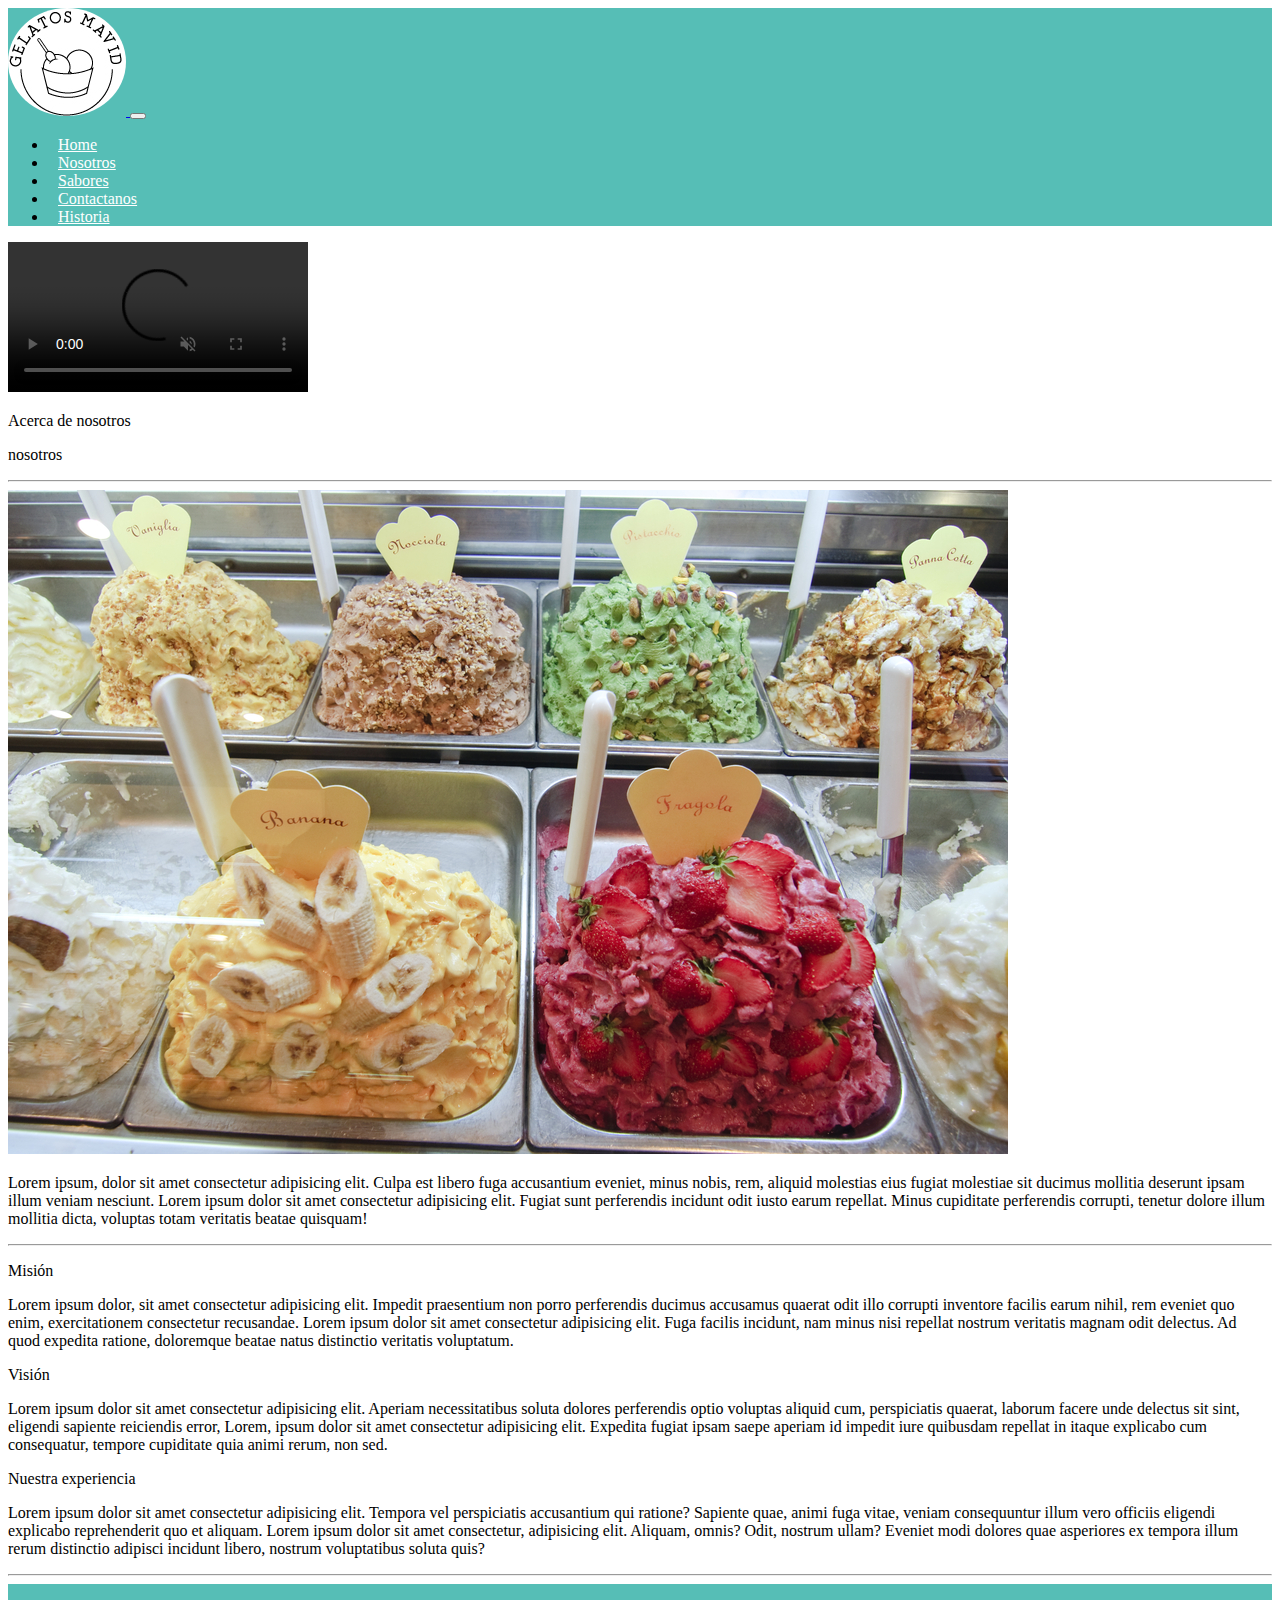
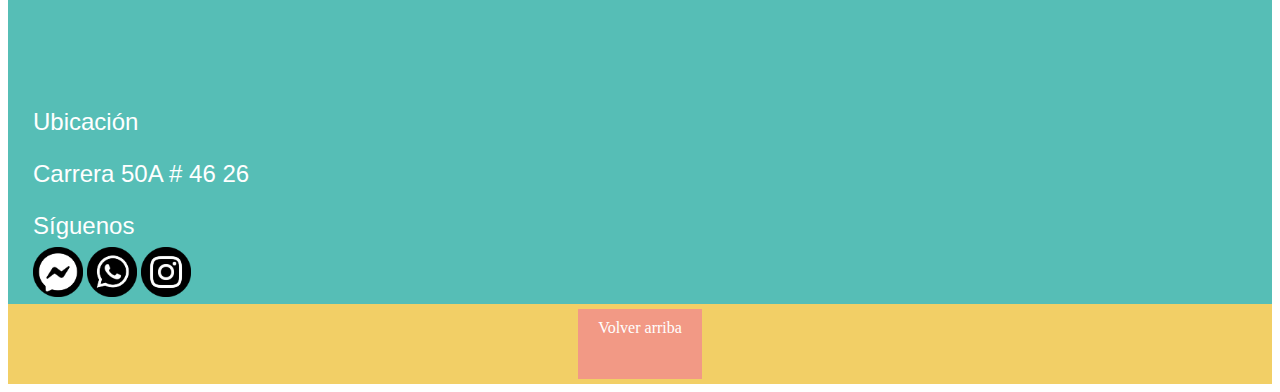
==== pages/nosotros.html @ 093e65b2 "Primer avnce" ====
<!DOCTYPE html>
<html lang="en">

<head>
  <meta charset="UTF-8">
  <meta http-equiv="X-UA-Compatible" content="IE=edge">
  <meta name="viewport" content="width=device-width, initial-scale=1.0">
  <title>Nosotros</title>
  <link href="https://cdn.jsdelivr.net/npm/bootstrap@5.2.0-beta1/dist/css/bootstrap.min.css" rel="stylesheet"
    integrity="sha384-0evHe/X+R7YkIZDRvuzKMRqM+OrBnVFBL6DOitfPri4tjfHxaWutUpFmBp4vmVor" crossorigin="anonymous">
  <link rel="stylesheet" href="../style.css">
</head>

<body class="container-fluid">

  <!--Inicio header-->
  <!--Inicio primera columna del header-->
  <header class="row">
    <div class="col col__navbar">
      <nav class="navbar navbar-expand-lg color">
        <div class="container-fluid">
          <a href="index.html">
            <img src="../multimedia/images/logo_gelato.jpg" alt="Logotipo gelatos Mavid" id="subir"
              class="row__col__logo">
          </a>
          <button class="navbar-toggler" type="button" data-bs-toggle="collapse" data-bs-target="#navbarNav"
            aria-controls="navbarNav" aria-expanded="false" aria-label="Toggle navigation">
            <span class="navbar-toggler-icon"></span>
          </button>
          <div class="collapse navbar-collapse" id="navbarNav">
            <ul class="navbar-nav">
              <li class="nav-item">
                <a class="nav-link active" aria-current="page" href="../index.html">Home</a>
              </li>
              <li class="nav-item">
                <a class="nav-link" href="nosotros.html">Nosotros</a>
              </li>
              <li class="nav-item">
                <a class="nav-link" href="sabores.html">Sabores</a>
              </li>
              <li class="nav-item">
                <a class="nav-link" href="contactanos.html">Contactanos</a>
              </li>
              <li class="nav-item">
                <a class="nav-link" href="historia.html">Historia</a>
              </li>
            </ul>
          </div>
        </div>
      </nav>
  </header>
  </div>
  <!--Fin primera columna del header-->

  <!--Inicio Section uno-->
  <section>
    <div>
      <video src="../multimedia/videos/video2.mp4" autoplay loop muted controls></video>
    </div>
    <div>
      <p>Acerca de nosotros</p>
    </div>
    <div>
      <p>nosotros</p>
    </div>
  </section>
  <!--Fin Section uno-->

  <hr>
  <!--Inicio Sectrion dos-->
  <section>
    <div>
      <img src="../multimedia/images/gelato_imagen1_nosotros.jpg" alt="Imagen de vitrina llena de Gelato">
    </div>
    <div>
      <p>Lorem ipsum, dolor sit amet consectetur adipisicing elit. Culpa est libero fuga accusantium eveniet,
        minus nobis, rem, aliquid molestias eius fugiat molestiae sit ducimus mollitia deserunt ipsam illum
        veniam nesciunt. Lorem ipsum dolor sit amet consectetur adipisicing elit. Fugiat sunt perferendis
        incidunt odit iusto earum repellat. Minus cupiditate perferendis corrupti, tenetur dolore illum
        mollitia dicta, voluptas totam veritatis beatae quisquam!</p>
    </div>
  </section>
  <!--Fin Section dos-->
  <hr>


  <!--Inicio section tres-->
  <section>
    <!--Aquí se colocá la misión-->
    <div>
      <p>Misión</p>
      <p>Lorem ipsum dolor, sit amet consectetur adipisicing elit. Impedit praesentium non porro perferendis ducimus
        accusamus quaerat odit illo corrupti inventore facilis earum nihil, rem eveniet quo enim, exercitationem
        consectetur recusandae. Lorem ipsum dolor sit amet consectetur adipisicing elit. Fuga facilis incidunt, nam
        minus
        nisi repellat nostrum veritatis magnam odit delectus. Ad quod expedita ratione, doloremque beatae natus
        distinctio
        veritatis voluptatum.</p>
    </div>

    <!--Aquí se colocará la visión-->
    <div>
      <p>Visión</p>
      <p>Lorem ipsum dolor sit amet consectetur adipisicing elit. Aperiam necessitatibus soluta dolores perferendis
        optio
        voluptas aliquid cum, perspiciatis quaerat, laborum facere unde delectus sit sint, eligendi sapiente reiciendis
        error, Lorem, ipsum dolor sit amet consectetur adipisicing elit. Expedita fugiat ipsam saepe aperiam id impedit
        iure quibusdam repellat in itaque explicabo cum consequatur, tempore cupiditate quia animi rerum, non sed.</p>
    </div>

    <div>
      <p>Nuestra experiencia</p>
      <p>Lorem ipsum dolor sit amet consectetur adipisicing elit. Tempora vel perspiciatis accusantium qui ratione?
        Sapiente quae, animi fuga vitae, veniam consequuntur illum vero officiis eligendi explicabo reprehenderit quo et
        aliquam. Lorem ipsum dolor sit amet consectetur, adipisicing elit. Aliquam, omnis? Odit, nostrum ullam? Eveniet
        modi dolores quae asperiores ex tempora illum rerum distinctio adipisci incidunt libero, nostrum voluptatibus
        soluta quis?</p>
    </div>

  </section>
  <!--Fin section tres-->
  <hr>

  <!--Inicio Footer-->
  <footer class="row pie">

    <div class="pie__letras">
      <p class="footer__ubicacion">Ubicación</p>
      <p class="footer__direccion">Carrera 50A # 46 26</p>
      <p class="footer__siguenos">Síguenos</p>

    </div>

    <div class="pie__logos">
      <img src="../multimedia/images/messenger.png" alt="Logo messenger">
      <img src="../multimedia/images/whatsapp.png" alt="Logo Whatsapp">
      <img src="../multimedia/images/instagram.png" alt="Logo Instagram">

    </div>

    <!--Aquí irá el botón subir -->

    <div class="pie__contenedor3">


      <a href="#arriba">Volver arriba</a>

    </div>

  </footer>
  <!--Fin Footer-->

  <script src="https://cdn.jsdelivr.net/npm/bootstrap@5.2.0-beta1/dist/js/bootstrap.bundle.min.js"
    integrity="sha384-pprn3073KE6tl6bjs2QrFaJGz5/SUsLqktiwsUTF55Jfv3qYSDhgCecCxMW52nD2"
    crossorigin="anonymous"></script>
</body>

</html>
---- style.css ----
/*Inicio estilos del header*/

.color {
  background-color: #56beb6;
}

.row__col__logo {
  border-radius: 50%;
}

.navbar-nav .nav-item .nav-link {
  color: white;
  margin-left: 10px;
}

/*Fin estilos del header*/

/*---------------------------------------------*/

/*Inicio estilos de la sectionUno del home*/

.sectionUno__home__parrafo1 {
  color: white;
  left: 2%;
  top: 2%;
}

@media only screen and (max-width: 480px) {
  .sectionUno__home__parrafo1 {
    left: 5%;
    width: 60%;
    font-size: 8px;
  }
}

@media screen and (min-width: 481px) and (max-width: 960px) {
  .sectionUno__home__parrafo1 {
    font-size: 10px;
  }

  .sectionUno__home__registrate {
    color: white;
    background-color: #f29985;
    padding: 2px 7px;
    text-decoration: none;
    top: 50%;
    left: 2%;
  }
}

.sectionUno__home__registrate {
  color: white;
  background-color: #f29985;
  padding: 10px 15px;
  text-decoration: none;
  top: 16%;
  left: 2%;
}

@media only screen and (max-width: 480px) {
  .sectionUno__home__registrate {
    top: 65%;
    left: 5%;
    padding: 2px 7px;
  }
}

/*Fin estilos sectionUno del home*/

/*-------------------------------------------------------------*/

/*Inicio estilos sectionDos del home*/

.sectionDos__home {
  background-color: #56beb6;
}

.sectionDos__home div video {
  width: 80%;
  height: 90%;
}

.sectionDos__home div {
  display: flex;
  flex-direction: row;
  justify-content: center;
  align-items: center;
}

.sectionDos__home div p {
  color: white;
  width: 80%;
}

/*Fin estilos section Dos del home*/

/*----------------------------------*/

/*Inicio estilos sectionTres del home*/

.sectionTres__home {
  background-color: #f2cf66;
  height: 500px;
}

@media only screen and (max-width: 480px) {
  .sectionTres__home {
    height: 1100px;
  }
  .sectionTres__home .sectionTres__contenedor {
    background-color: #f29985;
    width: 50%;
    height: 90%;
    border-radius: 25px;
    box-shadow: 5px 5px 5px #56beb6;
  }
}

@media only screen and (min-width: 481px) and (max-width: 1000px) {
  .sectionTres__home {
    height: 2000px;
  }
  .sectionTres__home .sectionTres__contenedor {
    background-color: #f29985;
    width: 70%;
    height: 90%;
    border-radius: 25px;
    box-shadow: 5px 5px 5px #56beb6;
  }
}

.sectionTres__home .sectionTres__contenedor {
  background-color: #f29985;
  width: 70%;
  height: 90%;
  border-radius: 25px;
  box-shadow: 5px 5px 5px #56beb6;
}

.sectionTres__home .caja {
  display: flex;
  flex-direction: row;
  justify-content: center;
  align-items: center;
}

.sectionTres__contenedor {
  display: flex;
  flex-direction: column;
  justify-content: space-evenly;
  align-items: center;
}

.caja .sectionTres__contenedor img {
  border-radius: 25px;
  width: 80%;
  position: relative;
  top: 15px;
}

.caja .sectionTres__contenedor p {
  color: white;
  position: relative;
  top: 20px;
}

.oracion3 {
  text-align: center;
}

/*Fin estilos sectionTres del home*/

/*---------------------------------------*/

/*Inicio estilos sectionCuatro del home*/

.sectionCuatro__home {
  background-color: #f29985;
  height: 400px;
}

.registrate {
  position: relative;
  top: 25px;
  font-size: 45px;
  color: white;
}

.btn {
  background-color: #56beb6;
  color: white;
}

/*Fin estilos sectionCuatro del home*/

/*---------------------------------*/

/*Inicio estilos del footer*/

.pie {
  background-color: #56beb6;
  display: flex;
  flex-direction: column;
  justify-content: space-between;
  height: 400px;
}

.pie img {
  width: 50px;
  position: relative;
  top: 40px;
  left: 25px;
}

.pie .pie__contenedor3 {
  background-color: #f2cf66;
  width: 100%;
  height: 20%;
  display: flex;
  justify-content: center;
  align-items: center;
}

.pie .pie__contenedor3 a {
  color: white;
  text-decoration: none;
  background-color: #f29985;
  height: 50px;
  padding: 10px 20px;
}

.pie p {
  color: white;
  font-size: x-large;
  position: relative;
  top: 100px;
  left: 25px;
  font-family: "Roboto", sans-serif;
}

/*Fin estilos del footer*/

/*------------------------------------------*/

/*Inicio estilos de Nosotros*/
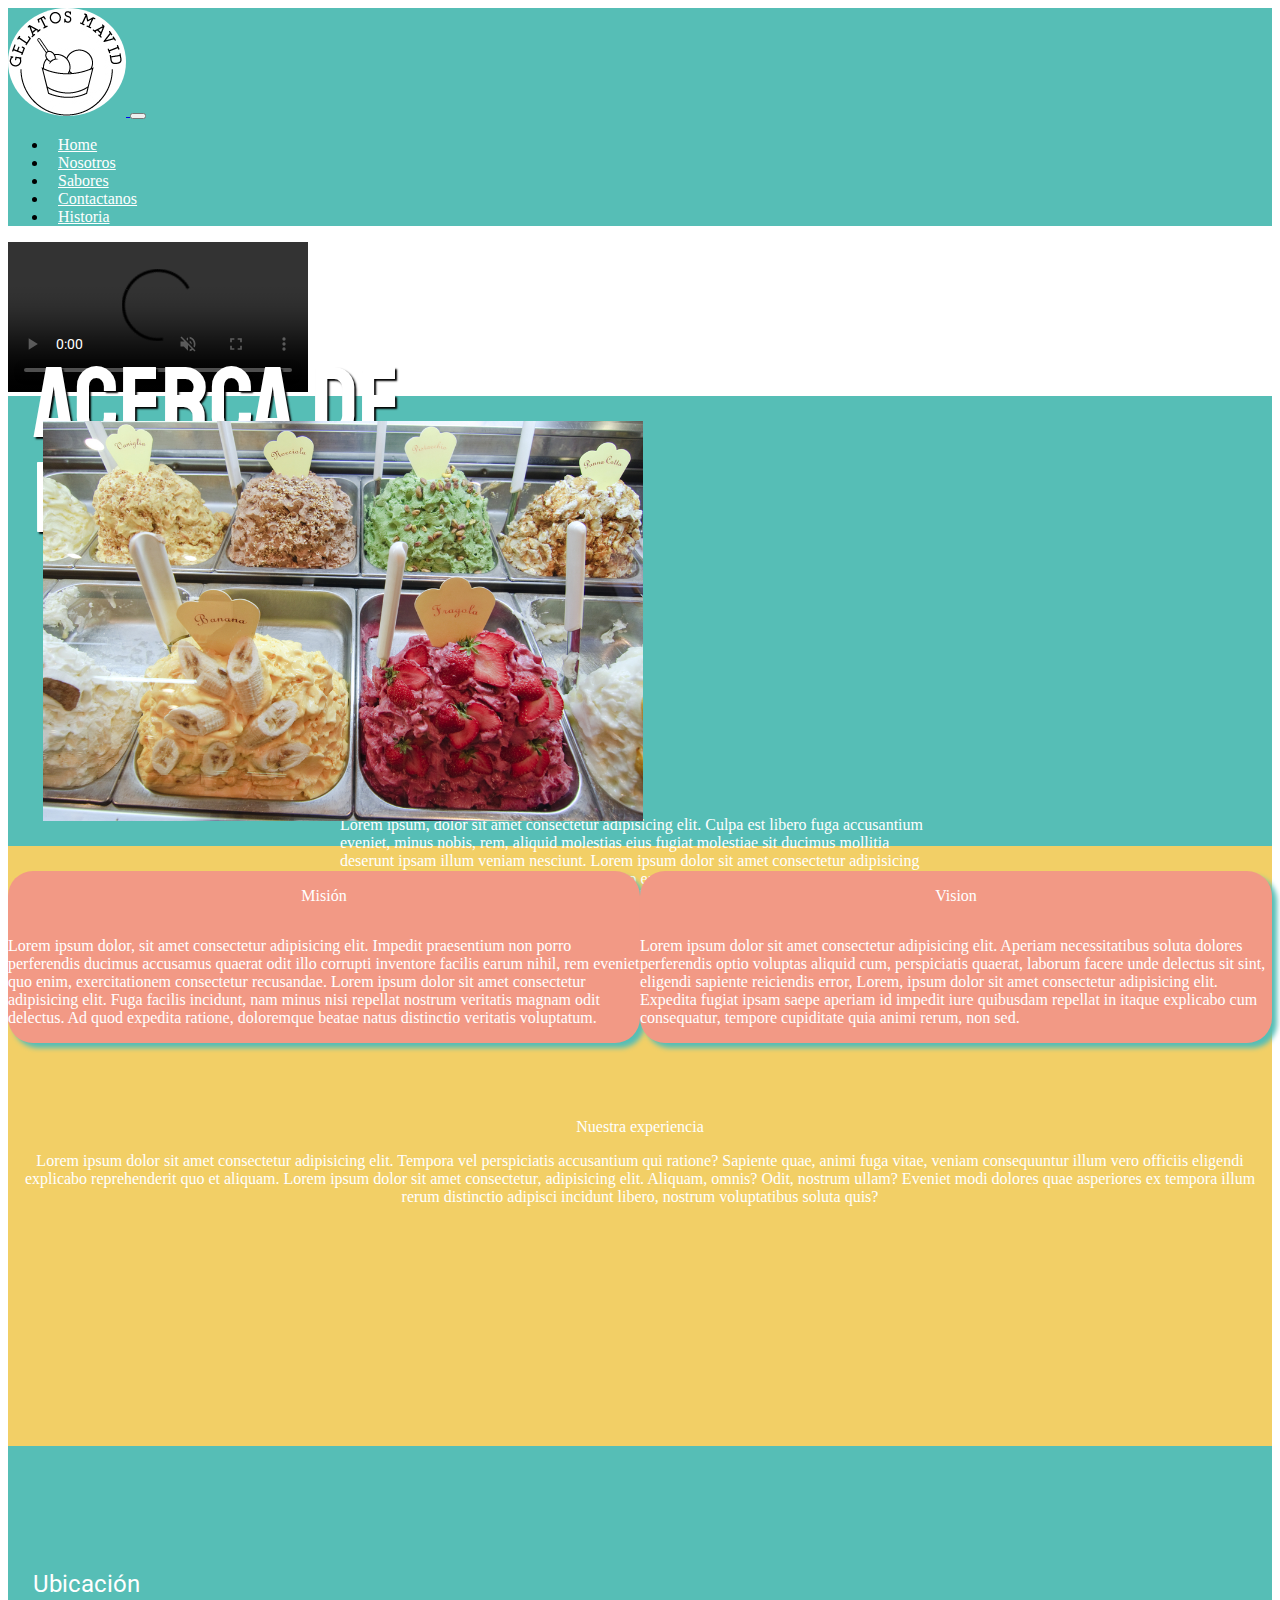
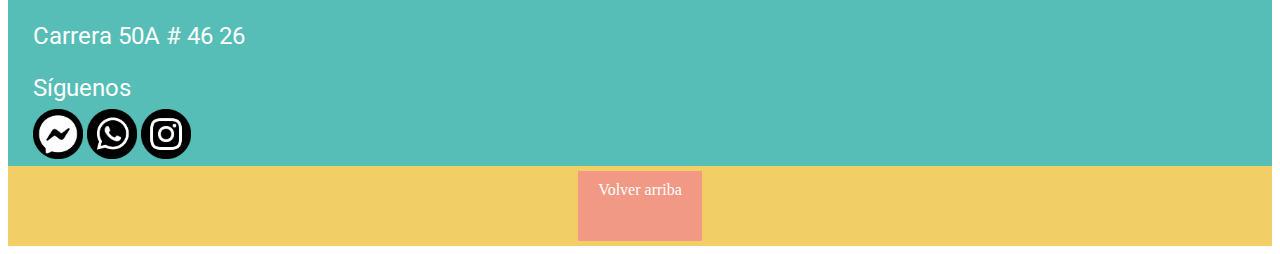
==== commit 4fc25648: "Segundo avance" ====
--- a/pages/nosotros.html
+++ b/pages/nosotros.html
@@ -15,7 +15,7 @@
 
   <!--Inicio header-->
   <!--Inicio primera columna del header-->
-  <header class="row">
+  <header class="row" id="arriba">
     <div class="col col__navbar">
       <nav class="navbar navbar-expand-lg color">
         <div class="container-fluid">
@@ -53,26 +53,20 @@
   <!--Fin primera columna del header-->
 
   <!--Inicio Section uno-->
-  <section>
-    <div>
-      <video src="../multimedia/videos/video2.mp4" autoplay loop muted controls></video>
-    </div>
-    <div>
-      <p>Acerca de nosotros</p>
-    </div>
-    <div>
-      <p>nosotros</p>
-    </div>
+  <section class="row sectionUno__nosotros">
+
+    <video src="../multimedia/videos/video2.mp4" autoplay loop muted controls class="video__Nosotros"></video>
+    <p class="parrafo1">Acerca de</p>
+    <p class="parrafo2">nosotros</p>
   </section>
   <!--Fin Section uno-->
 
-  <hr>
   <!--Inicio Sectrion dos-->
-  <section>
-    <div>
+  <section class="row sectionDosNosotros">
+    <div class="col-sm-12 col-lg-5 col-md-4 sectionDosNosotros__contenedor1">
       <img src="../multimedia/images/gelato_imagen1_nosotros.jpg" alt="Imagen de vitrina llena de Gelato">
     </div>
-    <div>
+    <div class="col-sm-2 col-lg-7 col-md-8 sectionDosNosotros__contenedor2">
       <p>Lorem ipsum, dolor sit amet consectetur adipisicing elit. Culpa est libero fuga accusantium eveniet,
         minus nobis, rem, aliquid molestias eius fugiat molestiae sit ducimus mollitia deserunt ipsam illum
         veniam nesciunt. Lorem ipsum dolor sit amet consectetur adipisicing elit. Fugiat sunt perferendis
@@ -81,34 +75,38 @@
     </div>
   </section>
   <!--Fin Section dos-->
-  <hr>
 
 
   <!--Inicio section tres-->
-  <section>
-    <!--Aquí se colocá la misión-->
-    <div>
-      <p>Misión</p>
-      <p>Lorem ipsum dolor, sit amet consectetur adipisicing elit. Impedit praesentium non porro perferendis ducimus
-        accusamus quaerat odit illo corrupti inventore facilis earum nihil, rem eveniet quo enim, exercitationem
-        consectetur recusandae. Lorem ipsum dolor sit amet consectetur adipisicing elit. Fuga facilis incidunt, nam
-        minus
-        nisi repellat nostrum veritatis magnam odit delectus. Ad quod expedita ratione, doloremque beatae natus
-        distinctio
-        veritatis voluptatum.</p>
+  <section class="sectionTresNosotros">
+    <div class="row fila1">
+      <!--Aquí se colocá la misión-->
+      <div class="col-lg-6 col-sm-12 sectionTres__contenedor">
+        <p>Misión</p>
+        <p>Lorem ipsum dolor, sit amet consectetur adipisicing elit. Impedit praesentium non porro perferendis ducimus
+          accusamus quaerat odit illo corrupti inventore facilis earum nihil, rem eveniet quo enim, exercitationem
+          consectetur recusandae. Lorem ipsum dolor sit amet consectetur adipisicing elit. Fuga facilis incidunt, nam
+          minus
+          nisi repellat nostrum veritatis magnam odit delectus. Ad quod expedita ratione, doloremque beatae natus
+          distinctio
+          veritatis voluptatum.</p>
+      </div>
+
+      <!--Aquí se colocará la visión-->
+      <div class="col-lg-6 col-sm-12  sectionTres__contenedor">
+        <p>Vision</p>
+        <p>Lorem ipsum dolor sit amet consectetur adipisicing elit. Aperiam necessitatibus soluta dolores perferendis
+          optio
+          voluptas aliquid cum, perspiciatis quaerat, laborum facere unde delectus sit sint, eligendi sapiente
+          reiciendis
+          error, Lorem, ipsum dolor sit amet consectetur adipisicing elit. Expedita fugiat ipsam saepe aperiam id
+          impedit
+          iure quibusdam repellat in itaque explicabo cum consequatur, tempore cupiditate quia animi rerum, non sed.</p>
+      </div>
+
     </div>
 
-    <!--Aquí se colocará la visión-->
-    <div>
-      <p>Visión</p>
-      <p>Lorem ipsum dolor sit amet consectetur adipisicing elit. Aperiam necessitatibus soluta dolores perferendis
-        optio
-        voluptas aliquid cum, perspiciatis quaerat, laborum facere unde delectus sit sint, eligendi sapiente reiciendis
-        error, Lorem, ipsum dolor sit amet consectetur adipisicing elit. Expedita fugiat ipsam saepe aperiam id impedit
-        iure quibusdam repellat in itaque explicabo cum consequatur, tempore cupiditate quia animi rerum, non sed.</p>
-    </div>
-
-    <div>
+    <div class="row fila2">
       <p>Nuestra experiencia</p>
       <p>Lorem ipsum dolor sit amet consectetur adipisicing elit. Tempora vel perspiciatis accusantium qui ratione?
         Sapiente quae, animi fuga vitae, veniam consequuntur illum vero officiis eligendi explicabo reprehenderit quo et
@@ -119,7 +117,7 @@
 
   </section>
   <!--Fin section tres-->
-  <hr>
+
 
   <!--Inicio Footer-->
   <footer class="row pie">
--- a/style.css
+++ b/style.css
@@ -1,3 +1,7 @@
+@import url("https://fonts.googleapis.com/css2?family=Staatliches&display=swap");
+@import url("https://fonts.googleapis.com/css2?family=Oswald&display=swap");
+@import url("https://fonts.googleapis.com/css2?family=Roboto:ital,wght@1,100&display=swap");
+
 /*Inicio estilos del header*/
 
 .color {
@@ -243,3 +247,135 @@
 /*------------------------------------------*/
 
 /*Inicio estilos de Nosotros*/
+
+.sectionUno__nosotros {
+  position: relative;
+}
+
+.row .row .video__Nosotros {
+  width: 100%;
+}
+
+.row .parrafo1 {
+  position: absolute;
+  color: white;
+  top: 0%;
+  left: 25px;
+  font-size: 100px;
+  font-family: Staatliches, cursive;
+  text-shadow: 2px 2px 2px black;
+}
+
+.row .parrafo2 {
+  position: absolute;
+  color: white;
+  top: 95px;
+  left: 25px;
+  font-size: 100px;
+  font-family: Staatliches, cursive;
+  text-shadow: 2px 2px 2px black;
+}
+
+/*Fin estilos sectionUno de Nosotros*/
+
+/*Inicio sectionDoss de Nosotros*/
+
+.sectionDosNosotros {
+  background-color: #56beb6;
+  height: 450px;
+}
+
+.sectionDosNosotros .sectionDosNosotros__contenedor1 img {
+  width: 600px;
+  height: 400px;
+  position: relative;
+  left: 35px;
+  top: 25px;
+}
+
+.sectionDosNosotros p {
+  width: 600px;
+  color: white;
+}
+
+.sectionDosNosotros__contenedor2 {
+  display: flex;
+  flex-direction: row;
+  justify-content: center;
+  align-items: center;
+}
+
+@media only screen and (max-width: 480px) {
+  .sectionDosNosotros {
+    height: 600px;
+  }
+}
+
+@media only screen and (min-width: 480px) and (max-width: 900px) {
+  .sectionDosNosotros {
+    height: 650px;
+  }
+
+  .sectionDosNosotros .sectionDosNosotros__contenedor1 img {
+    width: 400px;
+    height: 350px;
+    position: relative;
+    left: 35px;
+    top: 25px;
+  }
+}
+
+/*Fin estilos sectionDos de nosotros*/
+
+/*---------------------------------*/
+
+/*Inicio estilos sectionTres de nosotros*/
+
+.sectionTresNosotros {
+  background-color: #f2cf66;
+  width: 100%;
+  height: 600px;
+}
+
+@media only screen and (max-width: 480px) {
+  .sectionTresNosotros {
+    height: 1000px;
+  }
+}
+
+@media only screen and (min-width: 481px) and (max-width: 1000px) {
+  .sectionTresNosotros {
+    height: 1000px;
+  }
+  .sectionTresNosotros .sectionTres__contenedor {
+    margin-top: 50px;
+  }
+}
+
+.sectionTresNosotros .fila1 {
+  position: relative;
+  top: 25px;
+  display: flex;
+  flex-direction: row;
+  justify-content: space-around;
+}
+
+.sectionTresNosotros .sectionTres__contenedor {
+  background-color: #f29985;
+  border-radius: 25px;
+  width: 700px;
+  box-shadow: #56beb6 5px 5px 5px;
+}
+
+.sectionTresNosotros .sectionTres__contenedor p {
+  color: white;
+}
+
+.fila2 {
+  margin-top: 100px;
+}
+
+.fila2 p {
+  color: white;
+  text-align: center;
+}
